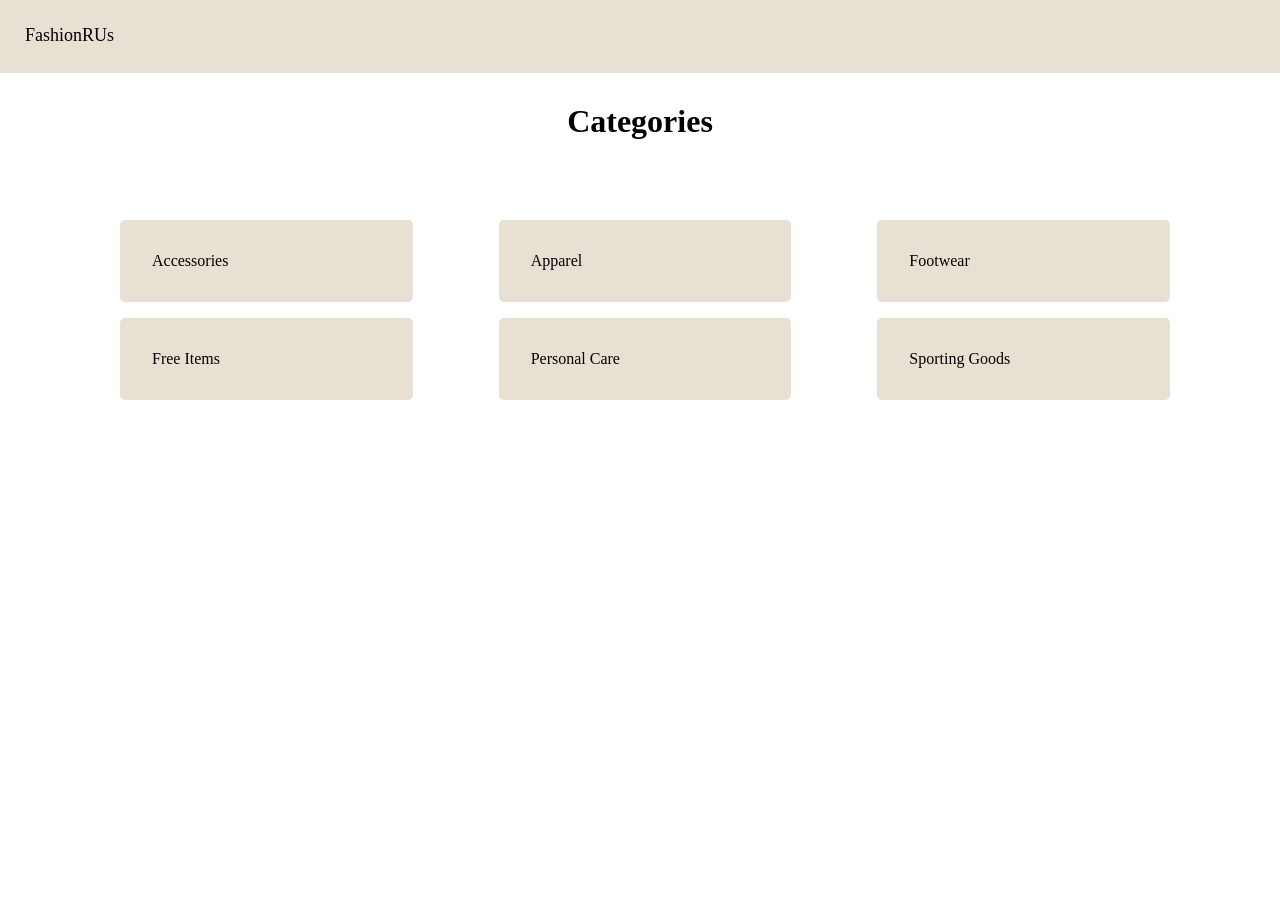
==== index.html @ e04f52a4 "first commit" ====
<!DOCTYPE html>
<html lang="da">

<head>
    <meta charset="UTF-8">
    <meta name="viewport" content="width=device-width, initial-scale=1.0">
    <link rel="stylesheet" href="style.css">
    <title>Categories</title>
</head>

<body>
    <header>
        <nav>
            <ul class="menu">
                <li class="logo"><a href="index.html">FashionRUs</a></li>
                <li><a href="index.html" class="active">Categories</a></li>
            </ul>
        </nav>
    </header>
    <main>
        <div class="center">
            <h1>Categories</h1>
        </div>

        <section class="category_list_container">

            <a href="produktliste.html">Accessories</a>
            <a href="produktliste.html">Apparel</a>
            <a href="produktliste.html">Footwear</a>
            <a href="produktliste.html">Free Items</a>
            <a href="produktliste.html">Personal Care</a>
            <a href="produktliste.html">Sporting Goods</a>


        </section>

    </main>


</body>

</html>
---- style.css ----
* {
  margin: 0;
  padding: 0;
  box-sizing: border-box;
}

img {
  width: 100%;
}

header {
  position: relative;
  top: 0;
  display: flex;
  justify-content: space-between;
  align-items: center;
  padding: 20px;
  background-color: rgb(233, 224, 212);
  font-weight: 100;
  font-style: normal;
}

nav {
  display: flex;
  align-items: center;
  font-size: large;
}

.menu {
  display: flex;
  list-style: none;
  margin: 0;
  padding: 0;
}

.menu li {
  margin-right: 180px;
}

.menu a.active {
  border-bottom: 2px solid;
  padding-bottom: 5px;
}

@media (min-width: 800px) {
  .menu li {
    margin-right: 1200px;
  }
}

.menu li:last-child {
  margin-right: 0;
}

.menu a {
  display: block;
  padding: 5px;
  color: black;
  text-decoration: none;
}

/******** Forside ********/

.category_list_container a {
  display: grid;
  grid-template-columns: 1fr 1fr;
  padding-left: 50px;
  margin-right: 30px;
  margin-left: 40px;
  background-color: rgb(233, 224, 212);
  display: flex;
  justify-content: space-between;
  color: black;
  background-color: rgb(233, 224, 212);
  padding: 25px;
  border-radius: 5px;
}

@media (min-width: 800px) {
  .category_list_container a {
    text-decoration: none;
    padding: 2em;
    background-color: rgb(233, 224, 212);
  }

  .category_list_container {
    display: grid;
    grid-template-columns: repeat(3, 1fr);
    gap: 1em;
  }
}
/********* Produktliste ********/
section {
  padding: 80px;
  display: grid;
  grid-template-columns: repeat(auto-fit, minmax(200px, 1fr));
  gap: 20px;
}

article {
  display: grid;
  grid-template-rows: subgrid;
  grid-row: span 5;
  position: relative;
  gap: 10px;
}

h1 {
  text-align: center;
  margin-top: 30px;
}
h2 {
  font-style: normal;
  font-size: 15px;
}

h3 {
  font-size: 12px;
  font-weight: 30;
}

h4 {
  font-size: 12px;
  font-weight: 30;
  color: black;
}

.udsalg p {
  color: red;
  position: absolute;
  right: 25px;
  bottom: 10px;
}

.billede-container {
  position: relative;
}

.billede-container img {
  opacity: 60%;
}

.billede-container p {
  position: absolute;
  color: red;
  font-weight: 700;
  font-size: 30px;
  top: 50%;
  left: 50%;
  transform: translate(-50%, -50%);
}

/************ produkt side ***********/

.produkt {
  display: grid;
  grid-template-rows: subgrid;
  grid-row: span 3;
  position: relative;
  gap: 10px;
}

.basket {
  background-color: rgb(233, 224, 212);
}
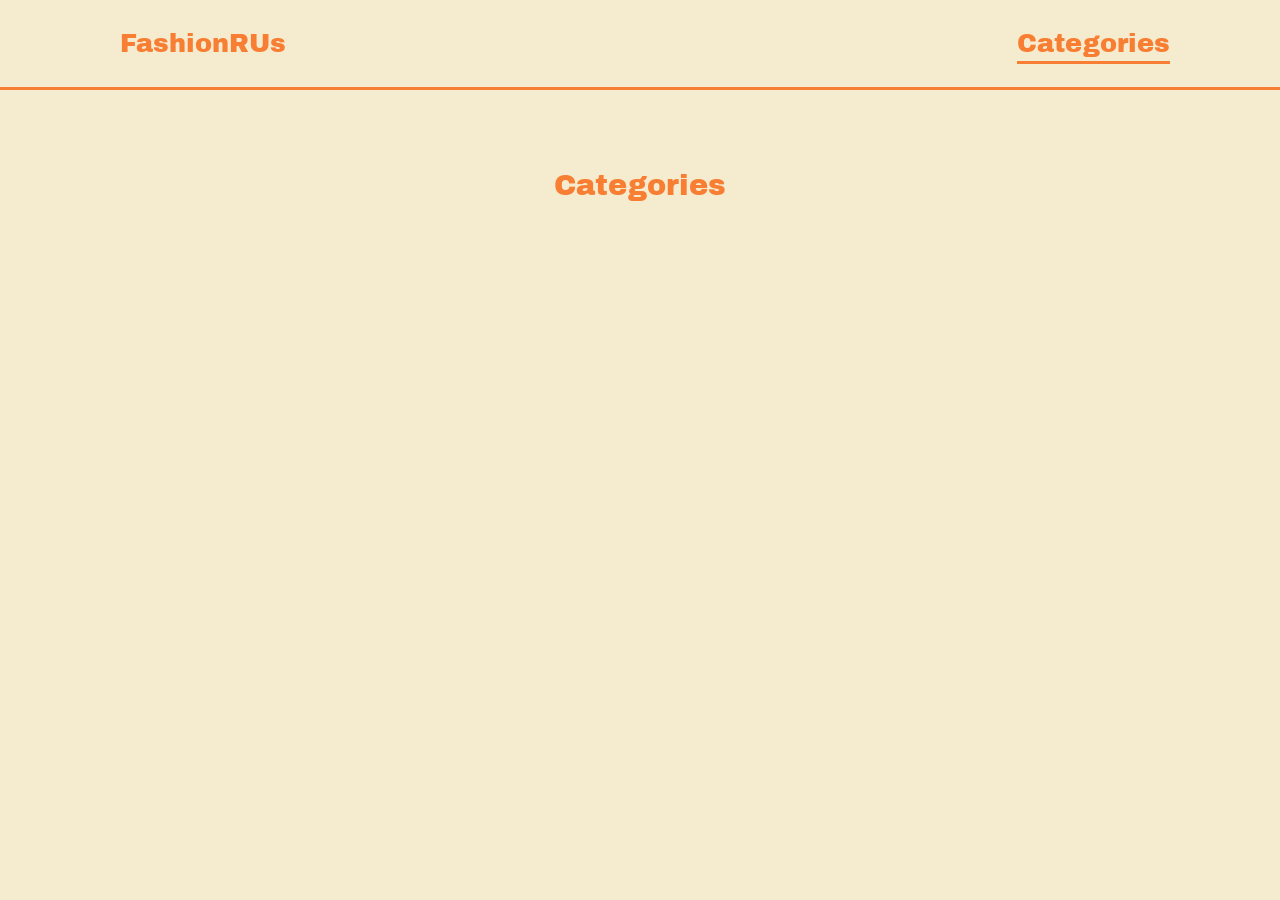
==== commit 675d0761: "ja der mangler måske noget css" ====
--- a/index.html
+++ b/index.html
@@ -5,6 +5,11 @@
     <meta charset="UTF-8">
     <meta name="viewport" content="width=device-width, initial-scale=1.0">
     <link rel="stylesheet" href="style.css">
+    <link rel="preconnect" href="https://fonts.googleapis.com">
+    <link rel="preconnect" href="https://fonts.gstatic.com" crossorigin>
+    <link
+        href="https://fonts.googleapis.com/css2?family=Archivo+Black&family=Inter:ital,opsz,wght@0,14..32,100..900;1,14..32,100..900&display=swap"
+        rel="stylesheet">
     <title>Categories</title>
 </head>
 
@@ -24,19 +29,14 @@
 
         <section class="category_list_container">
 
-            <a href="produktliste.html">Accessories</a>
-            <a href="produktliste.html">Apparel</a>
-            <a href="produktliste.html">Footwear</a>
-            <a href="produktliste.html">Free Items</a>
-            <a href="produktliste.html">Personal Care</a>
-            <a href="produktliste.html">Sporting Goods</a>
+
 
 
         </section>
 
     </main>
 
-
+    <script src="index.js"></script>
 </body>
 
 </html>
--- a/style.css
+++ b/style.css
@@ -8,55 +8,36 @@
   width: 100%;
 }
 
+body {
+  background-color: #f5ebce;
+}
+
 header {
-  position: relative;
-  top: 0;
-  display: flex;
-  justify-content: space-between;
-  align-items: center;
   padding: 20px;
-  background-color: rgb(233, 224, 212);
-  font-weight: 100;
-  font-style: normal;
-}
-
-nav {
-  display: flex;
-  align-items: center;
-  font-size: large;
+  background-color: #f5ebce;
+  border-bottom: 3px solid #f77e32;
 }
 
 .menu {
   display: flex;
+  align-items: center;
+  justify-content: space-between;
   list-style: none;
-  margin: 0;
-  padding: 0;
-}
-
-.menu li {
-  margin-right: 180px;
+  padding: 10px 90px 10px 100px;
+}
+
+.menu a {
+  text-decoration: none;
+  color: #f77e32;
+  padding-bottom: 4px;
+  font-family: "Archivo Black", sans-serif;
+  font-weight: 400;
+  font-style: normal;
+  font-size: 1.6rem;
 }
 
 .menu a.active {
-  border-bottom: 2px solid;
-  padding-bottom: 5px;
-}
-
-@media (min-width: 800px) {
-  .menu li {
-    margin-right: 1200px;
-  }
-}
-
-.menu li:last-child {
-  margin-right: 0;
-}
-
-.menu a {
-  display: block;
-  padding: 5px;
-  color: black;
-  text-decoration: none;
+  border-bottom: 3px solid #f77e32;
 }
 
 /******** Forside ********/
@@ -67,11 +48,11 @@
   padding-left: 50px;
   margin-right: 30px;
   margin-left: 40px;
-  background-color: rgb(233, 224, 212);
+  background-color: #f77e32;
   display: flex;
   justify-content: space-between;
-  color: black;
-  background-color: rgb(233, 224, 212);
+  color: #f5ebce;
+  font-weight: 400;
   padding: 25px;
   border-radius: 5px;
 }
@@ -80,13 +61,14 @@
   .category_list_container a {
     text-decoration: none;
     padding: 2em;
-    background-color: rgb(233, 224, 212);
+    background-color: #f77e32;
   }
 
   .category_list_container {
     display: grid;
     grid-template-columns: repeat(3, 1fr);
     gap: 1em;
+    list-style: none;
   }
 }
 /********* Produktliste ********/
@@ -107,59 +89,153 @@
 
 h1 {
   text-align: center;
-  margin-top: 30px;
+  margin: 80px 0 0 0;
+  font-family: "Archivo Black", sans-serif;
+  font-weight: 400;
+  font-style: normal;
+  font-size: 1.8rem;
+  color: #f77e32;
 }
 h2 {
   font-style: normal;
   font-size: 15px;
+  font-family: "Inter", sans-serif;
+  color: #f77e32;
 }
 
 h3 {
   font-size: 12px;
   font-weight: 30;
+  font-family: "Inter", sans-serif;
+  color: #f77e32;
+}
+
+p {
+  font-family: "Inter", sans-serif;
+  color: #f77e32;
 }
 
 h4 {
   font-size: 12px;
   font-weight: 30;
   color: black;
-}
-
-.udsalg p {
+  font-family: "Inter", sans-serif;
+  color: #f77e32;
+}
+
+.category_list_container {
+  font-family: "Inter", sans-serif;
+  margin: 0 60px;
+}
+
+.imageContainer {
+  display: grid;
+}
+.imageContainer > * {
+  grid-area: 1 / 1;
+  place-self: center center;
+}
+
+.soldOut .imageContainer p {
+  display: inline-block;
   color: red;
-  position: absolute;
-  right: 25px;
-  bottom: 10px;
-}
-
-.billede-container {
-  position: relative;
-}
-
-.billede-container img {
-  opacity: 60%;
-}
-
-.billede-container p {
-  position: absolute;
+  rotate: 10deg;
+  font-size: 270%;
+  border: 2px solid red;
+  border-radius: 0.5rem;
+}
+.imageContainer {
+  display: grid;
+}
+.imageContainer > * {
+  place-self: center;
+  grid-area: 1 / 1;
+}
+
+.discounted_container {
+  display: none;
+}
+
+.discount .discounted_container {
+  display: flex;
+  justify-content: space-between;
+}
+
+.discount .price {
+  text-decoration: line-through;
+}
+
+.discounted_container p:nth-child(2) {
   color: red;
-  font-weight: 700;
-  font-size: 30px;
-  top: 50%;
-  left: 50%;
-  transform: translate(-50%, -50%);
+  background-color: white;
 }
 
 /************ produkt side ***********/
 
-.produkt {
+#produkt {
   display: grid;
   grid-template-rows: subgrid;
   grid-row: span 3;
   position: relative;
   gap: 10px;
-}
-
-.basket {
-  background-color: rgb(233, 224, 212);
-}
+  justify-items: start;
+  align-items: start;
+}
+
+label {
+  color: #f77e32;
+  font-family: "Inter", sans-serif;
+}
+
+#size {
+  display: inline-flex;
+  align-items: center;
+  justify-content: center;
+  padding: 10px 14px;
+  border: 1px solid #f77e32;
+  border-radius: 10px;
+  background: #f77e32;
+  color: #f5ebce;
+  font-weight: 600;
+  cursor: pointer;
+  text-decoration: none;
+  line-height: 1;
+  max-width: max-content;
+  max-height: max-content;
+}
+
+.button {
+  display: inline-flex;
+  align-items: center;
+  justify-content: center;
+  padding: 10px 14px;
+  border: 1px solid #f77e32;
+  border-radius: 10px;
+  background-color: #f77e32;
+  color: #f5ebce;
+  font-weight: 600;
+  cursor: pointer;
+  text-decoration: none;
+  line-height: 1;
+  max-width: max-content;
+  max-height: max-content;
+  padding-right: 20px;
+}
+
+.category_list_container a.buttons {
+  display: inline-flex;
+  align-items: center;
+  justify-content: center;
+  padding: 10px 14px;
+  border: 1px solid #f77e32;
+  border-radius: 10px;
+  background-color: #f77e32;
+  color: #f5ebce;
+  font-weight: 600;
+  cursor: pointer;
+  text-decoration: none;
+  line-height: 1;
+  max-width: max-content;
+  max-height: max-content;
+  padding-right: 20px;
+}
